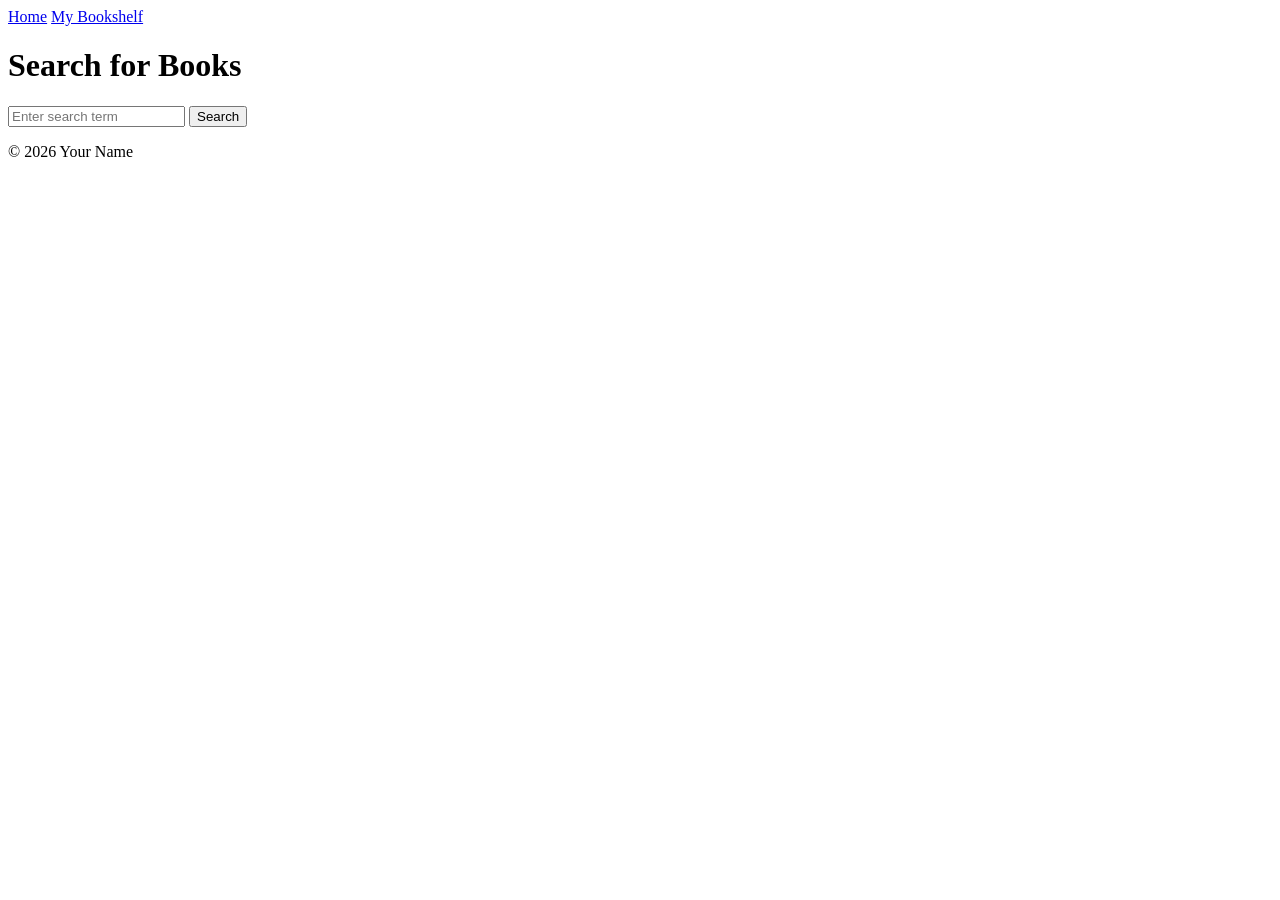
==== index.html @ 12488271 "Add initial HTML structure for Book Search page" ====
<!DOCTYPE html>
<html lang="en">
<head>
    <meta charset="UTF-8">
    <meta name="viewport" content="width=device-width, initial-scale=1.0">
    <title>Book Search</title>
    <link rel="stylesheet" href="styles.css">
</head>
<body>
    <header>
        <nav>
            <a href="index.html">Home</a>
            <a href="bookshelf.html">My Bookshelf</a>
        </nav>
    </header>

    <main>
        <h1>Search for Books</h1>
        <div>
            <input type="text" id="searchQuery" placeholder="Enter search term">
            <button id="searchButton">Search</button>
        </div>

        <div id="results"></div>
        <div id="pagination"></div>
    </main>

    <footer>
        <p>&copy; 2026 Your Name</p>
    </footer>

    <script src="https://code.jquery.com/jquery-3.6.0.min.js"></script>
    <script src="script.js"></script>
</body>
</html>
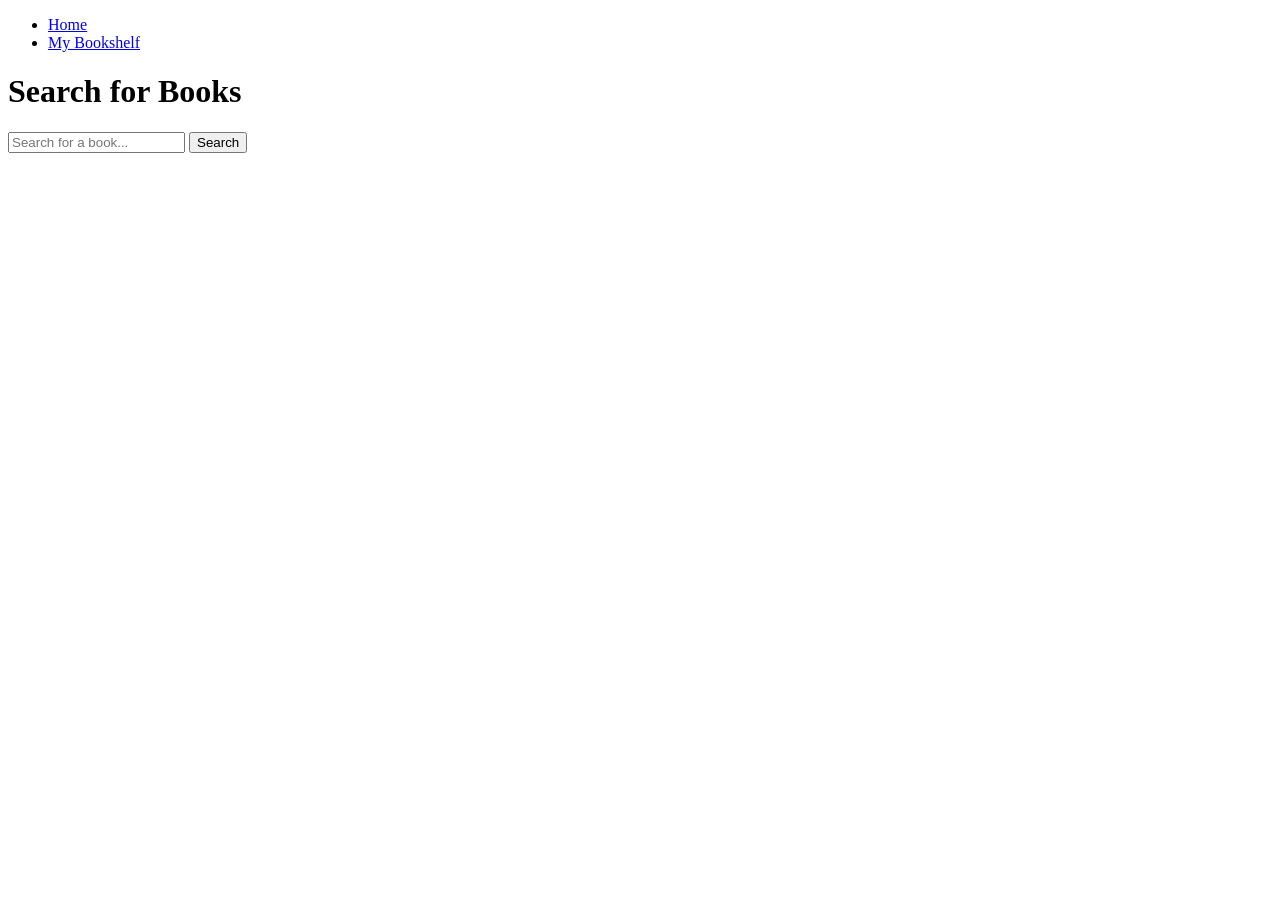
==== commit be211038: "Update index.html" ====
--- a/index.html
+++ b/index.html
@@ -4,30 +4,21 @@
     <meta charset="UTF-8">
     <meta name="viewport" content="width=device-width, initial-scale=1.0">
     <title>Book Search</title>
-    <link rel="stylesheet" href="styles.css">
+    <link rel="stylesheet" href="style.css">
 </head>
 <body>
-    <header>
-        <nav>
-            <a href="index.html">Home</a>
-            <a href="bookshelf.html">My Bookshelf</a>
-        </nav>
-    </header>
+    <div class="nav">
+        <ul>
+            <li><a href="index.html">Home</a></li>
+            <li><a href="bookshelf.html">My Bookshelf</a></li>
+        </ul>
+    </div>
+    
+    <h1>Search for Books</h1>
+    <input type="text" id="search-query" placeholder="Search for a book...">
+    <button id="search-btn">Search</button>
 
-    <main>
-        <h1>Search for Books</h1>
-        <div>
-            <input type="text" id="searchQuery" placeholder="Enter search term">
-            <button id="searchButton">Search</button>
-        </div>
-
-        <div id="results"></div>
-        <div id="pagination"></div>
-    </main>
-
-    <footer>
-        <p>&copy; 2026 Your Name</p>
-    </footer>
+    <div id="results"></div>
 
     <script src="https://code.jquery.com/jquery-3.6.0.min.js"></script>
     <script src="script.js"></script>
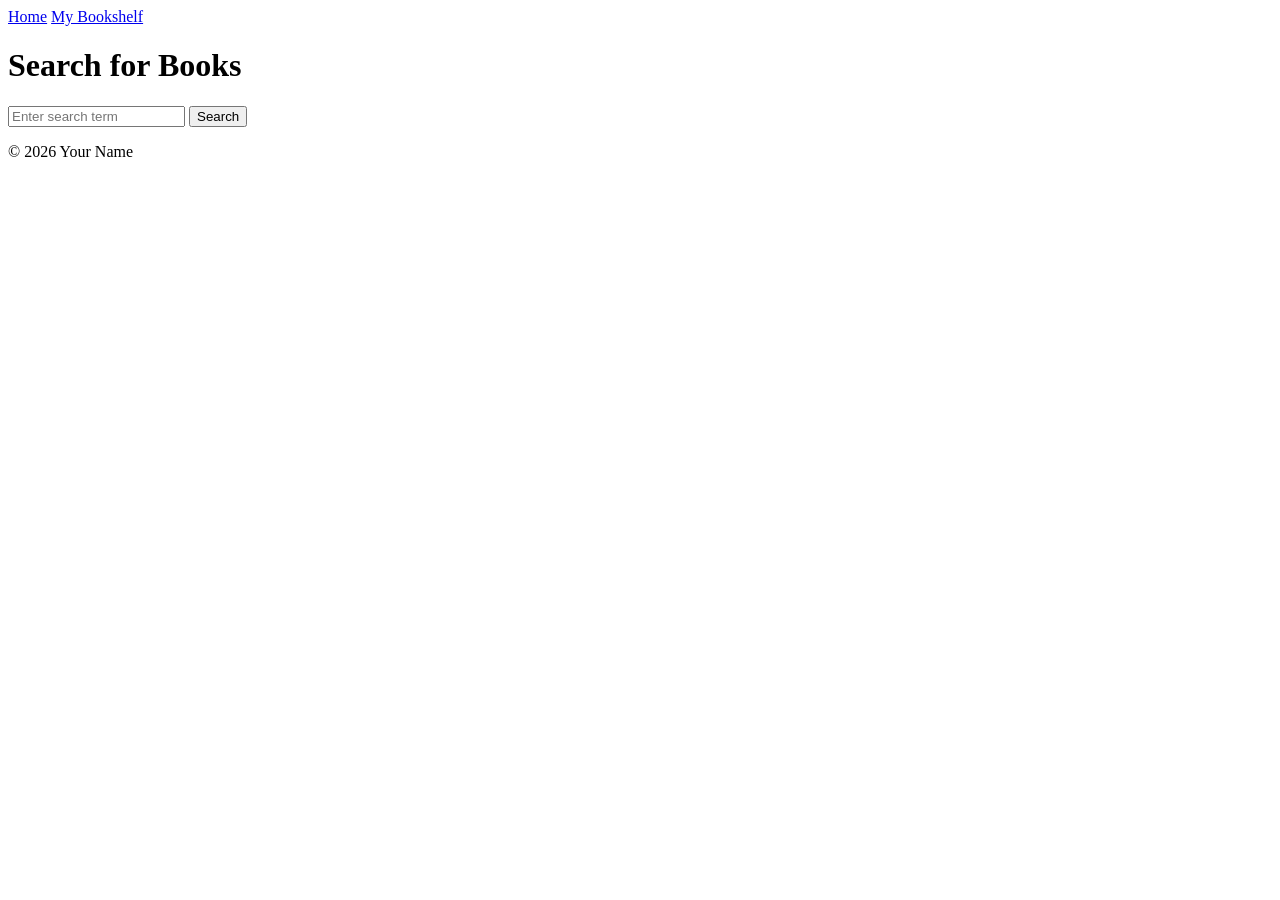
==== commit 35b6b9bd: "Update index.html" ====
--- a/index.html
+++ b/index.html
@@ -4,21 +4,30 @@
     <meta charset="UTF-8">
     <meta name="viewport" content="width=device-width, initial-scale=1.0">
     <title>Book Search</title>
-    <link rel="stylesheet" href="style.css">
+    <link rel="stylesheet" href="styles.css">
 </head>
 <body>
-    <div class="nav">
-        <ul>
-            <li><a href="index.html">Home</a></li>
-            <li><a href="bookshelf.html">My Bookshelf</a></li>
-        </ul>
-    </div>
-    
-    <h1>Search for Books</h1>
-    <input type="text" id="search-query" placeholder="Search for a book...">
-    <button id="search-btn">Search</button>
+    <header>
+        <nav>
+            <a href="index.html">Home</a>
+            <a href="bookshelf.html">My Bookshelf</a>
+        </nav>
+    </header>
 
-    <div id="results"></div>
+    <main>
+        <h1>Search for Books</h1>
+        <div>
+            <input type="text" id="searchQuery" placeholder="Enter search term">
+            <button id="searchButton">Search</button>
+        </div>
+
+        <div id="results"></div>
+        <div id="pagination"></div>
+    </main>
+
+    <footer>
+        <p>&copy; 2026 Your Name</p>
+    </footer>
 
     <script src="https://code.jquery.com/jquery-3.6.0.min.js"></script>
     <script src="script.js"></script>
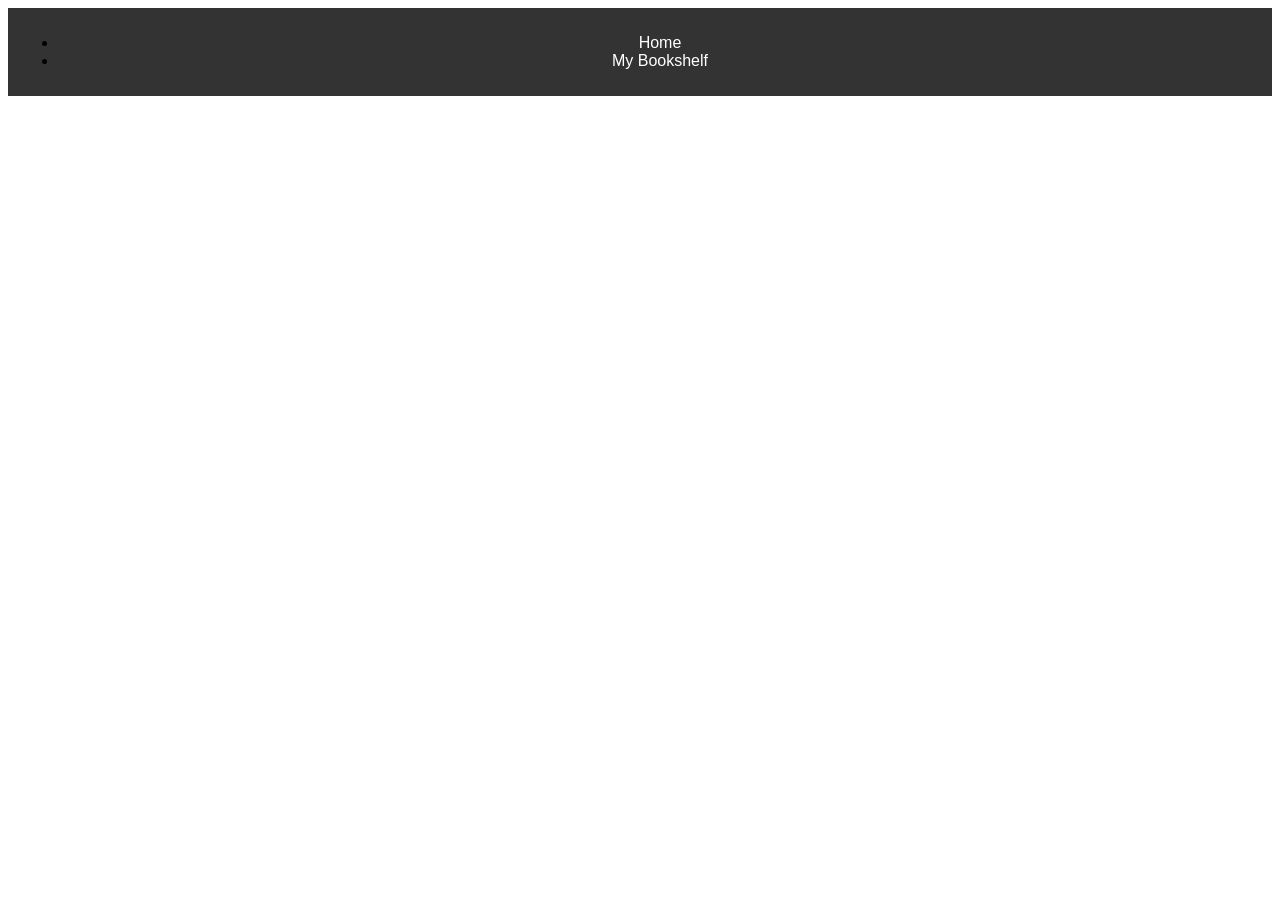
==== commit 111e9587: "Update title and navigation structure in index.html" ====
--- a/index.html
+++ b/index.html
@@ -3,33 +3,16 @@
 <head>
     <meta charset="UTF-8">
     <meta name="viewport" content="width=device-width, initial-scale=1.0">
-    <title>Book Search</title>
-    <link rel="stylesheet" href="styles.css">
+    <title>My Bookstore</title>
+    <link rel="stylesheet" href="style.css">
+    <script src="https://code.jquery.com/jquery-3.6.0.min.js"></script>
 </head>
 <body>
     <header>
         <nav>
-            <a href="index.html">Home</a>
-            <a href="bookshelf.html">My Bookshelf</a>
+            <ul>
+                <li><a href="index.html">Home</a></li>
+                <li><a href="bookshelf.html">My Bookshelf</a></li>
+            </ul>
         </nav>
     </header>
-
-    <main>
-        <h1>Search for Books</h1>
-        <div>
-            <input type="text" id="searchQuery" placeholder="Enter search term">
-            <button id="searchButton">Search</button>
-        </div>
-
-        <div id="results"></div>
-        <div id="pagination"></div>
-    </main>
-
-    <footer>
-        <p>&copy; 2026 Your Name</p>
-    </footer>
-
-    <script src="https://code.jquery.com/jquery-3.6.0.min.js"></script>
-    <script src="script.js"></script>
-</body>
-</html>
--- a/style.css
+++ b/style.css
@@ -0,0 +1,45 @@
+body {
+    font-family: Arial, sans-serif;
+}
+
+header {
+    background-color: #333;
+    padding: 10px;
+    text-align: center;
+}
+
+header a {
+    color: white;
+    margin: 0 15px;
+    text-decoration: none;
+}
+
+main {
+    padding: 20px;
+}
+
+#searchQuery {
+    padding: 5px;
+    width: 200px;
+}
+
+#searchButton {
+    padding: 5px 10px;
+}
+
+#results {
+    margin-top: 20px;
+    display: flex;
+    flex-wrap: wrap;
+}
+
+.book {
+    margin: 10px;
+    width: 150px;
+    text-align: center;
+}
+
+#pagination button {
+    margin: 5px;
+    padding: 5px 10px;
+}
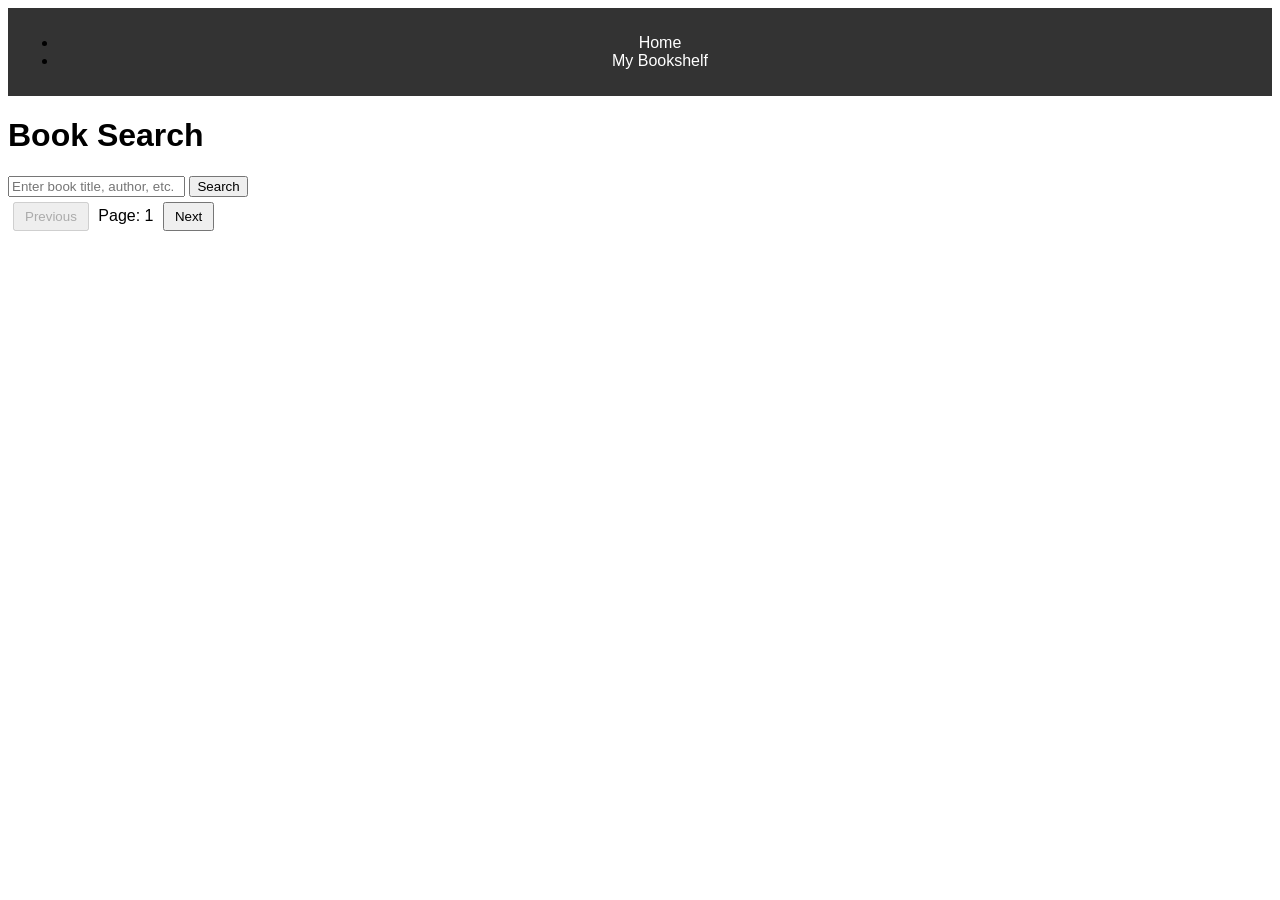
==== commit 9d9555af: "Add book search functionality to index.html" ====
--- a/index.html
+++ b/index.html
@@ -16,3 +16,20 @@
             </ul>
         </nav>
     </header>
+    <div id="book-search-container">
+        <h1>Book Search</h1>
+        <input type="text" id="search-query" placeholder="Enter book title, author, etc.">
+        <button id="search-button">Search</button>
+        
+        <div id="book-results"></div>
+        
+        <div id="pagination">
+            <button id="prev-page" disabled>Previous</button>
+            <span id="page-number">Page: 1</span>
+            <button id="next-page">Next</button>
+        </div>
+    </div>
+    
+    <script src="script.js"></script>
+</body>
+</html>
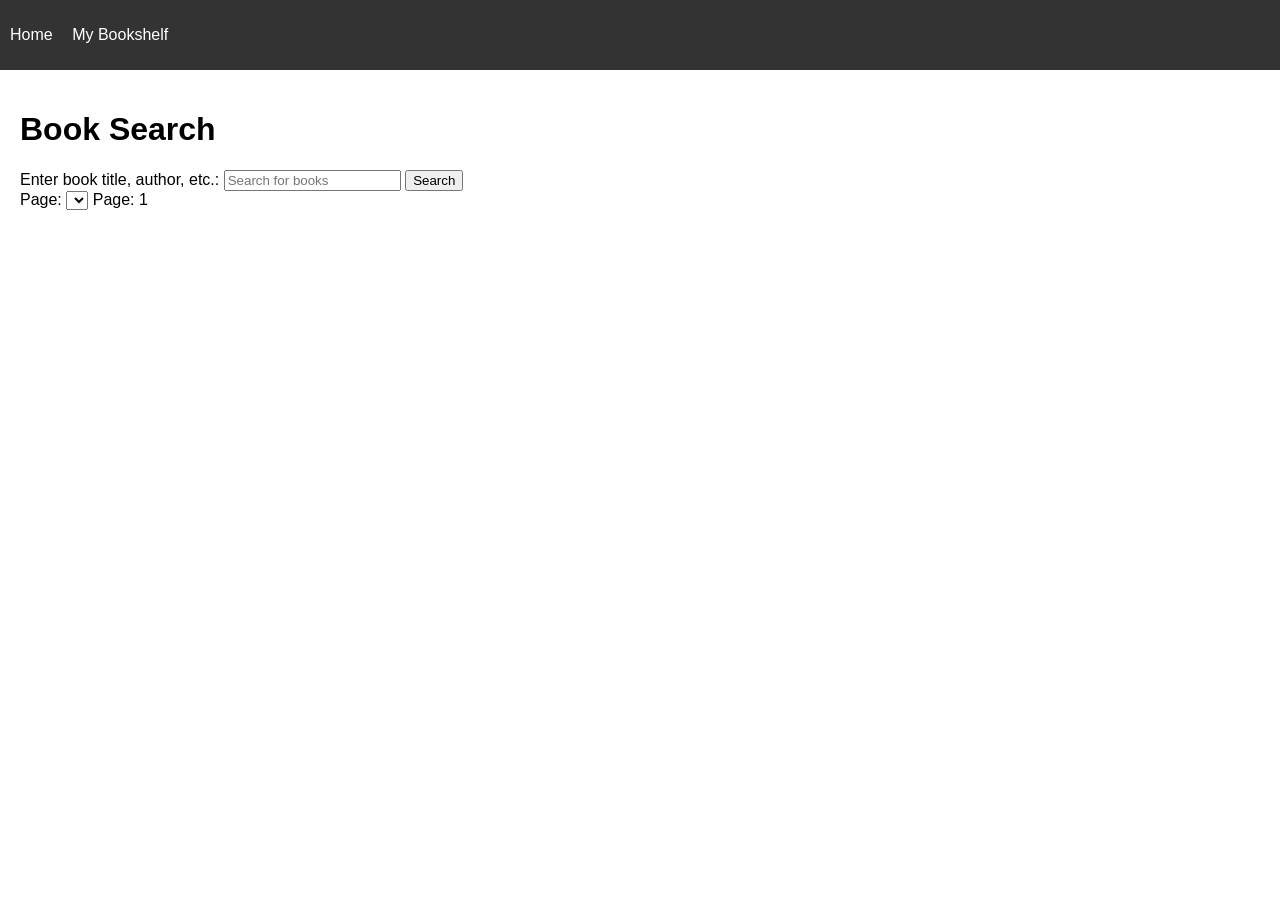
==== commit f5988690: "Enhance book search layout with labels and pagination Updated the book search interface with labels " ====
--- a/index.html
+++ b/index.html
@@ -16,18 +16,26 @@
             </ul>
         </nav>
     </header>
+    
     <div id="book-search-container">
         <h1>Book Search</h1>
-        <input type="text" id="search-query" placeholder="Enter book title, author, etc.">
+        
+        <!-- Search box and button -->
+        <label for="search-query">Enter book title, author, etc.:</label>
+        <input type="text" id="search-query" placeholder="Search for books">
         <button id="search-button">Search</button>
-        
+
+        <!-- Results will appear here -->
         <div id="book-results"></div>
-        
-        <div id="pagination">
-            <button id="prev-page" disabled>Previous</button>
-            <span id="page-number">Page: 1</span>
-            <button id="next-page">Next</button>
-        </div>
+
+        <!-- Page selection dropdown -->
+        <label for="page-dropdown">Page:</label>
+        <select id="page-dropdown">
+            <!-- Options will be dynamically populated by jQuery -->
+        </select>
+
+        <!-- Placeholder for displaying current page number -->
+        <span id="page-number">Page: 1</span>
     </div>
     
     <script src="script.js"></script>
--- a/style.css
+++ b/style.css
@@ -1,45 +1,51 @@
 body {
     font-family: Arial, sans-serif;
+    margin: 0;
+    padding: 0;
 }
 
 header {
     background-color: #333;
+    color: #fff;
     padding: 10px;
+}
+
+nav ul {
+    list-style: none;
+    padding: 0;
+}
+
+nav ul li {
+    display: inline;
+    margin-right: 15px;
+}
+
+nav ul li a {
+    color: #fff;
+    text-decoration: none;
+}
+
+#book-search-container, #bookshelf-container, #book-details-container {
+    padding: 20px;
+}
+
+.book {
+    display: inline-block;
+    width: 120px;
+    margin: 10px;
     text-align: center;
 }
 
-header a {
-    color: white;
-    margin: 0 15px;
-    text-decoration: none;
+.book img {
+    width: 100px;
+    height: 150px;
 }
 
-main {
-    padding: 20px;
-}
-
-#searchQuery {
-    padding: 5px;
-    width: 200px;
-}
-
-#searchButton {
-    padding: 5px 10px;
-}
-
-#results {
+#pagination {
     margin-top: 20px;
-    display: flex;
-    flex-wrap: wrap;
-}
-
-.book {
-    margin: 10px;
-    width: 150px;
-    text-align: center;
 }
 
 #pagination button {
+    padding: 10px;
     margin: 5px;
-    padding: 5px 10px;
 }
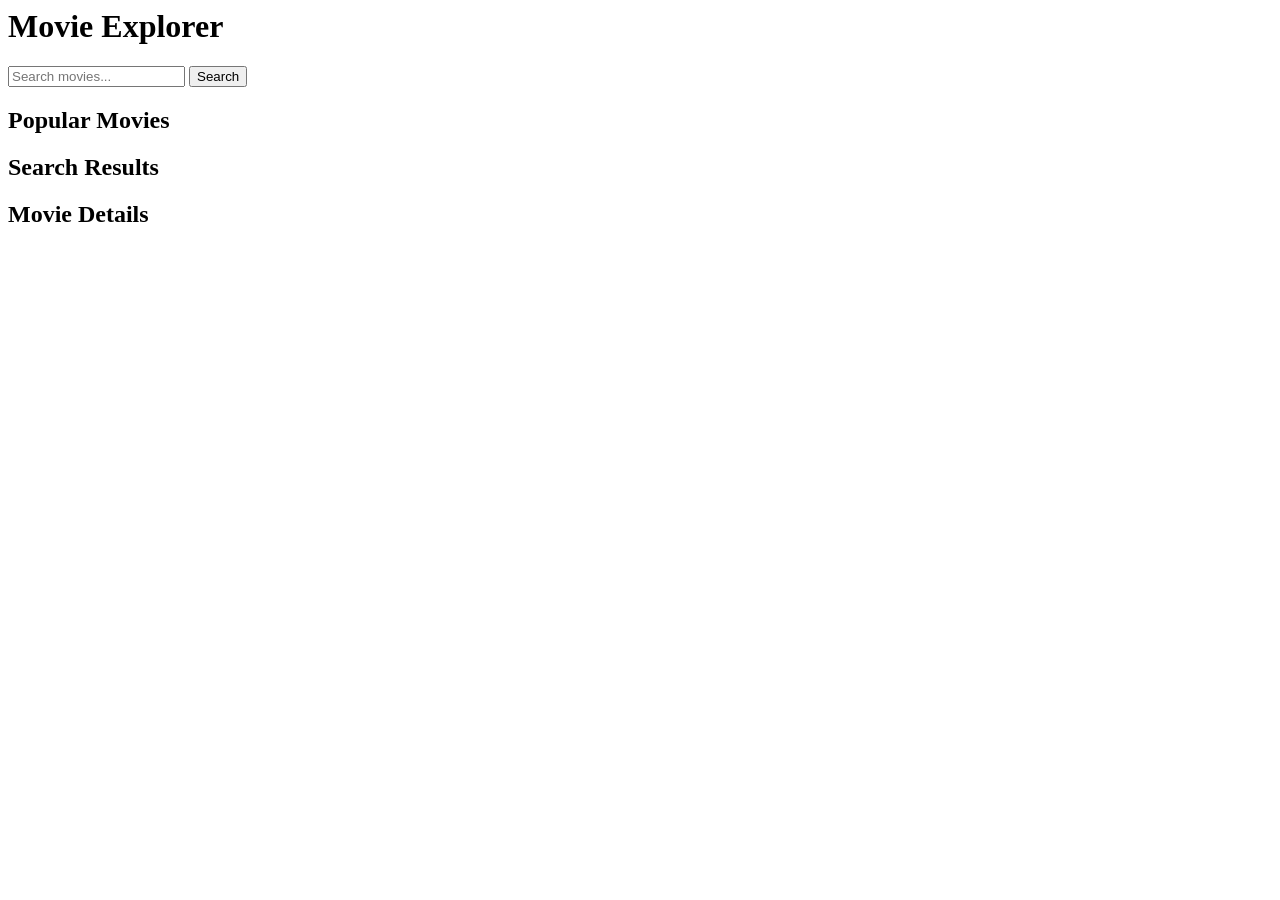
==== commit 10ee58c2: "Update index.html" ====
--- a/index.html
+++ b/index.html
@@ -1,43 +1,30 @@
-<!DOCTYPE html>
-<html lang="en">
-<head>
-    <meta charset="UTF-8">
-    <meta name="viewport" content="width=device-width, initial-scale=1.0">
-    <title>My Bookstore</title>
-    <link rel="stylesheet" href="style.css">
-    <script src="https://code.jquery.com/jquery-3.6.0.min.js"></script>
-</head>
 <body>
-    <header>
-        <nav>
-            <ul>
-                <li><a href="index.html">Home</a></li>
-                <li><a href="bookshelf.html">My Bookshelf</a></li>
-            </ul>
-        </nav>
-    </header>
-    
-    <div id="book-search-container">
-        <h1>Book Search</h1>
-        
-        <!-- Search box and button -->
-        <label for="search-query">Enter book title, author, etc.:</label>
-        <input type="text" id="search-query" placeholder="Search for books">
-        <button id="search-button">Search</button>
+  <div id="app">
+    <h1>Movie Explorer</h1>
 
-        <!-- Results will appear here -->
-        <div id="book-results"></div>
+    <!-- Search Section -->
+    <div id="search-section">
+      <input type="text" id="search-input" placeholder="Search movies...">
+      <button id="search-btn">Search</button>
+    </div>
 
-        <!-- Page selection dropdown -->
-        <label for="page-dropdown">Page:</label>
-        <select id="page-dropdown">
-            <!-- Options will be dynamically populated by jQuery -->
-        </select>
+    <!-- Predefined Collection -->
+    <div id="collection-section">
+      <h2>Popular Movies</h2>
+      <div id="collection-results" class="results-grid"></div>
+    </div>
 
-        <!-- Placeholder for displaying current page number -->
-        <span id="page-number">Page: 1</span>
+    <!-- Search Results Section -->
+    <div id="search-results-section">
+      <h2>Search Results</h2>
+      <div id="search-results" class="results-grid"></div>
+      <div id="pagination"></div>
     </div>
-    
-    <script src="script.js"></script>
+
+    <!-- Details Section -->
+    <div id="details-section">
+      <h2>Movie Details</h2>
+      <div id="movie-details"></div>
+    </div>
+  </div>
 </body>
-</html>
